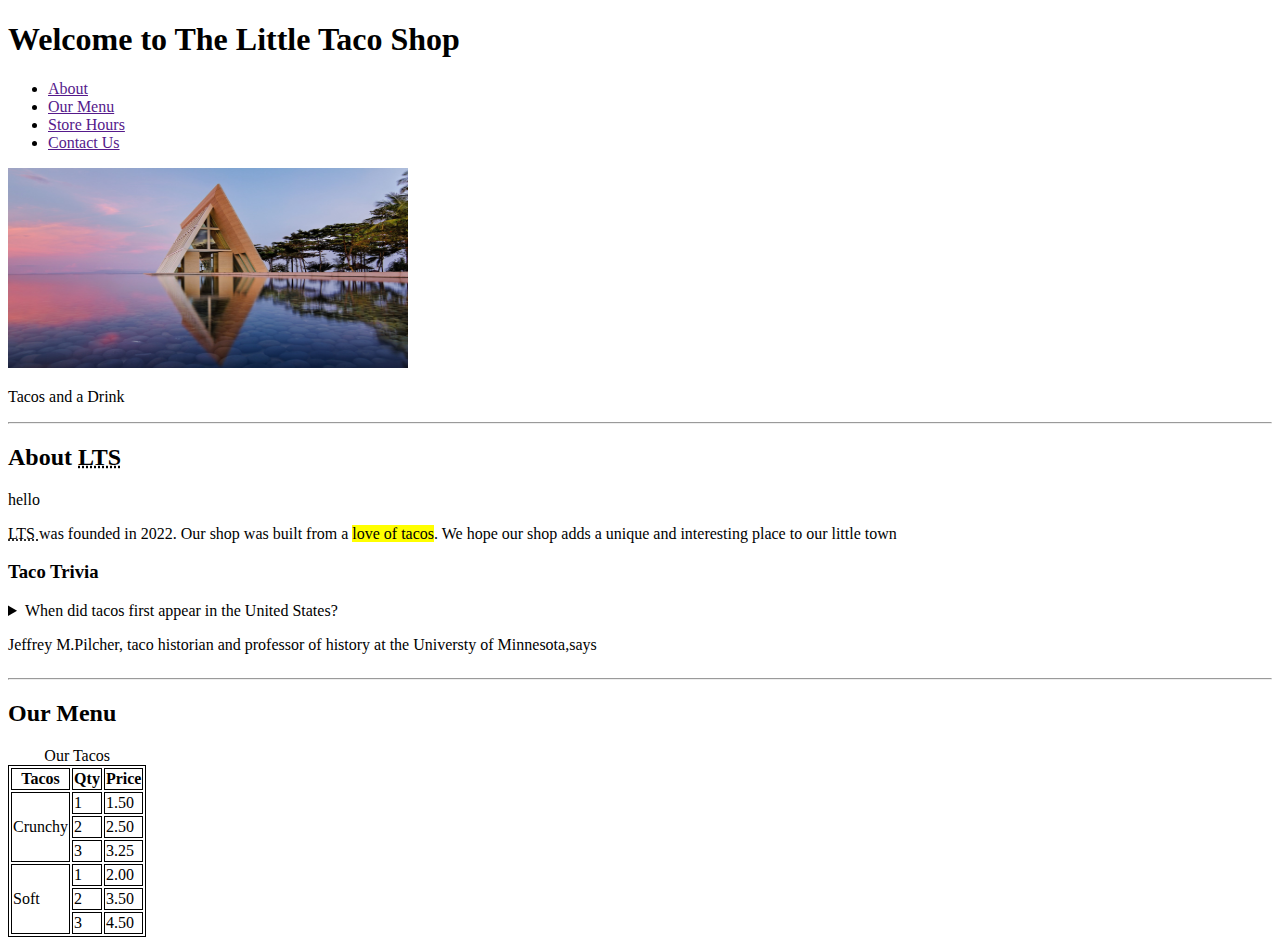
==== Index.html @ 8dedca97 "added table" ====
<!DOCTYPE html>
<html lang="en">
  <head>
    <meta charset="UTF-8" />
    <meta http-equiv="X-UA-Compatible" content="IE=edge" />
    <title>Tacos</title>

    <!--- Styles-->
    <style>
      img {
        background-color: black;
      }

      table,
      td,
      th {
        border: 1px solid black;
      }
    </style>
  </head>
  <body>
    <h1>Welcome to The Little Taco Shop</h1>

    <header>
      <nav>
        <ul>
          <li><a href=""> About </a></li>
          <li><a href=""> Our Menu </a></li>
          <li><a href=""> Store Hours </a></li>
          <li><a href=""> Contact Us</a></li>
        </ul>
      </nav>
    </header>

    <article>
      <!--Welcome to the little taco shop-->
      <img
        src="Images\vicky xperia_4k HDR_YEViQmVadA.jpg"
        alt="Picture of pizza"
        width="400"
        height="200"
      />
      <p>Tacos and a Drink</p>
      <hr />
    </article>

    <section>
      <!--About-->
      <h2>About <abbr title="Los Taco Sos">LTS</abbr></h2>

      <div>hello</div>

      <p>
        <abbr title="Los Taco Sos"> LTS </abbr> was founded in 2022. Our shop
        was built from a <mark>love of tacos</mark>. We hope our shop adds a
        unique and interesting place to our little town
      </p>

      <h3>Taco Trivia</h3>

      <details>
        <summary>
          When did tacos first appear in the United States?
          <p>
            Jeffrey M.Pilcher, taco historian and professor of history at the
            Universty of Minnesota,says
          </p>
        </summary>
      </details>
    </section>

    <hr />
    <h2>Our Menu</h2>

    <!------------------------Table----------------------------->
    <table>
        <caption>Our Tacos</caption>
        <thead>
            <tr>
                <th>Tacos</th>
                <th>Qty</th>
                <th>Price</th>
              </tr>
        </thead>
      
        <tbody>
            <tr>
                <td rowspan="3">Crunchy</td>
                <td>1</td>
                <td>1.50</td>
              </tr>
              <tr>
                <td>2</td>
                <td>2.50</td>
              </tr>
              <tr>
                <td>3</td>
                <td>3.25</td>
              </tr>
        
              <tr>
                <td rowspan="3"> Soft </td>
                <td> 1 </td>
                <td> 2.00</td>
              </tr>
        
              <tr>
                <td>2</td>
                <td>3.50</td>
              </tr>
        
              <tr>
                <td>3</td>
                <td>4.50</td>
              </tr>
        
        </tbody>
     
    </table>

  </body>
</html>
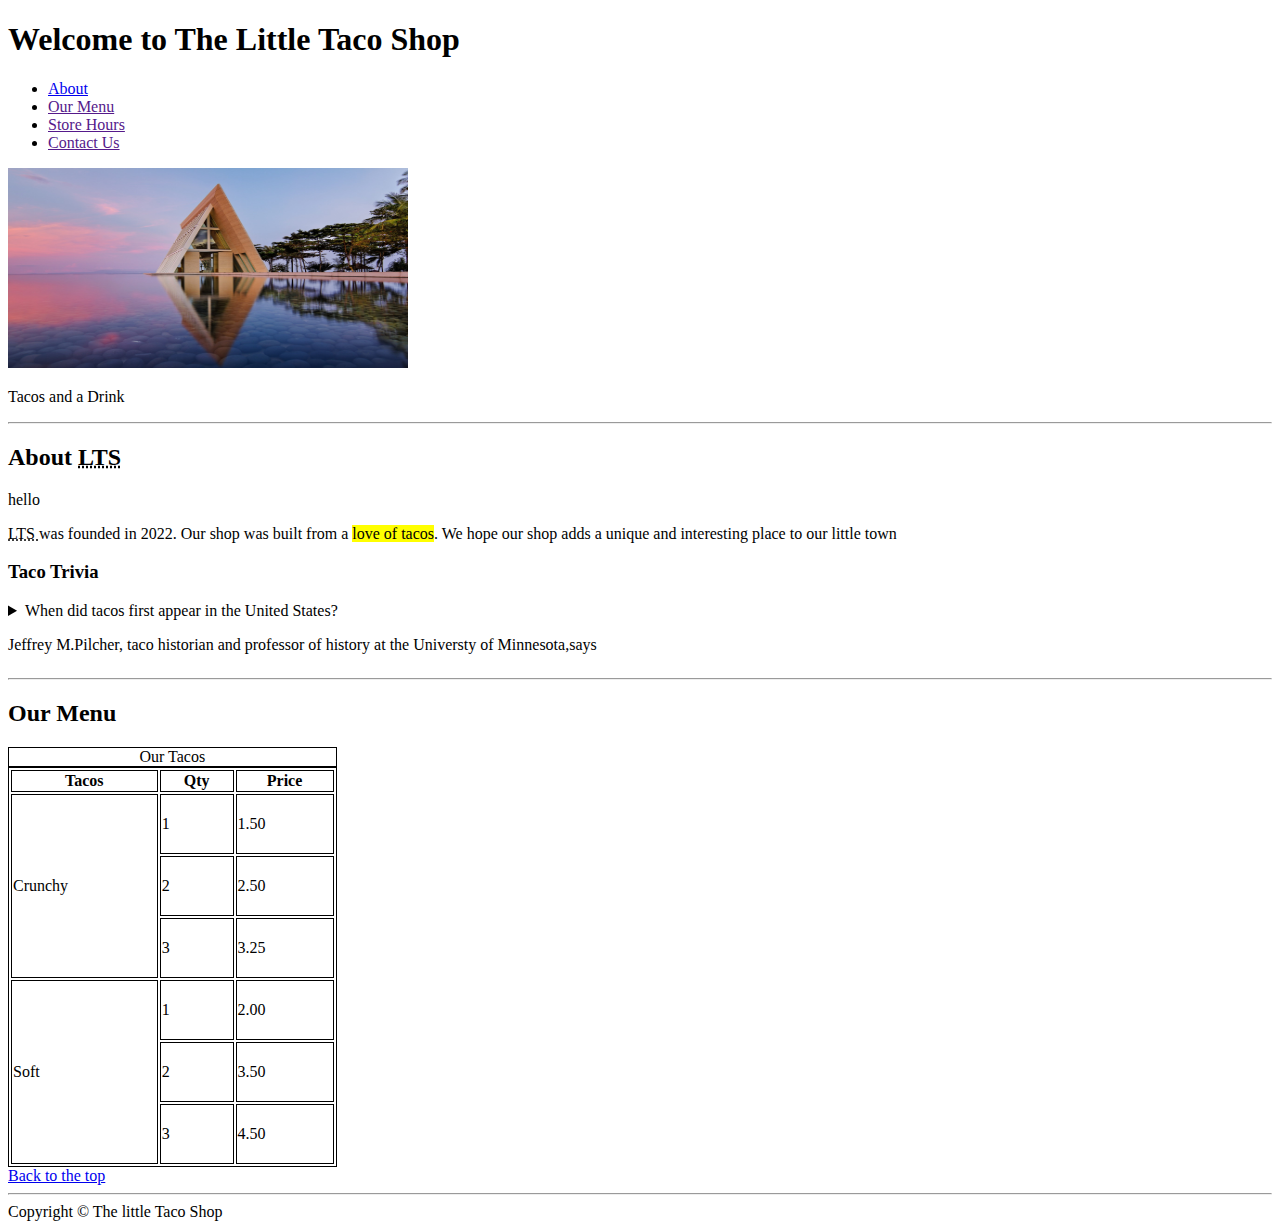
==== commit 816a0559: "finished index.html,styles.css" ====
--- a/Index.html
+++ b/Index.html
@@ -4,27 +4,18 @@
     <meta charset="UTF-8" />
     <meta http-equiv="X-UA-Compatible" content="IE=edge" />
     <title>Tacos</title>
+    <link rel="stylesheet" href="styles.css">
 
     <!--- Styles-->
-    <style>
-      img {
-        background-color: black;
-      }
-
-      table,
-      td,
-      th {
-        border: 1px solid black;
-      }
-    </style>
+    
   </head>
   <body>
-    <h1>Welcome to The Little Taco Shop</h1>
+    <h1 id="h1heading">Welcome to The Little Taco Shop</h1>
 
     <header>
       <nav>
         <ul>
-          <li><a href=""> About </a></li>
+          <li><a href="#About"> About </a></li>
           <li><a href=""> Our Menu </a></li>
           <li><a href=""> Store Hours </a></li>
           <li><a href=""> Contact Us</a></li>
@@ -46,7 +37,7 @@
 
     <section>
       <!--About-->
-      <h2>About <abbr title="Los Taco Sos">LTS</abbr></h2>
+      <h2 id="About">About <abbr title="Los Taco Sos">LTS</abbr></h2>
 
       <div>hello</div>
 
@@ -73,7 +64,7 @@
     <h2>Our Menu</h2>
 
     <!------------------------Table----------------------------->
-    <table>
+    <table style="height: 400px " width="26%">
         <caption>Our Tacos</caption>
         <thead>
             <tr>
@@ -118,5 +109,9 @@
      
     </table>
 
+    <a href="#h1heading">Back to the top</a>
+
+    <hr>
+    Copyright &copy; The little Taco Shop
   </body>
 </html>
--- a/styles.css
+++ b/styles.css
@@ -0,0 +1,10 @@
+
+  table,
+  td,
+  th {
+    border: 1px solid black;
+  }
+
+  caption{
+    border: 1px solid black;
+  }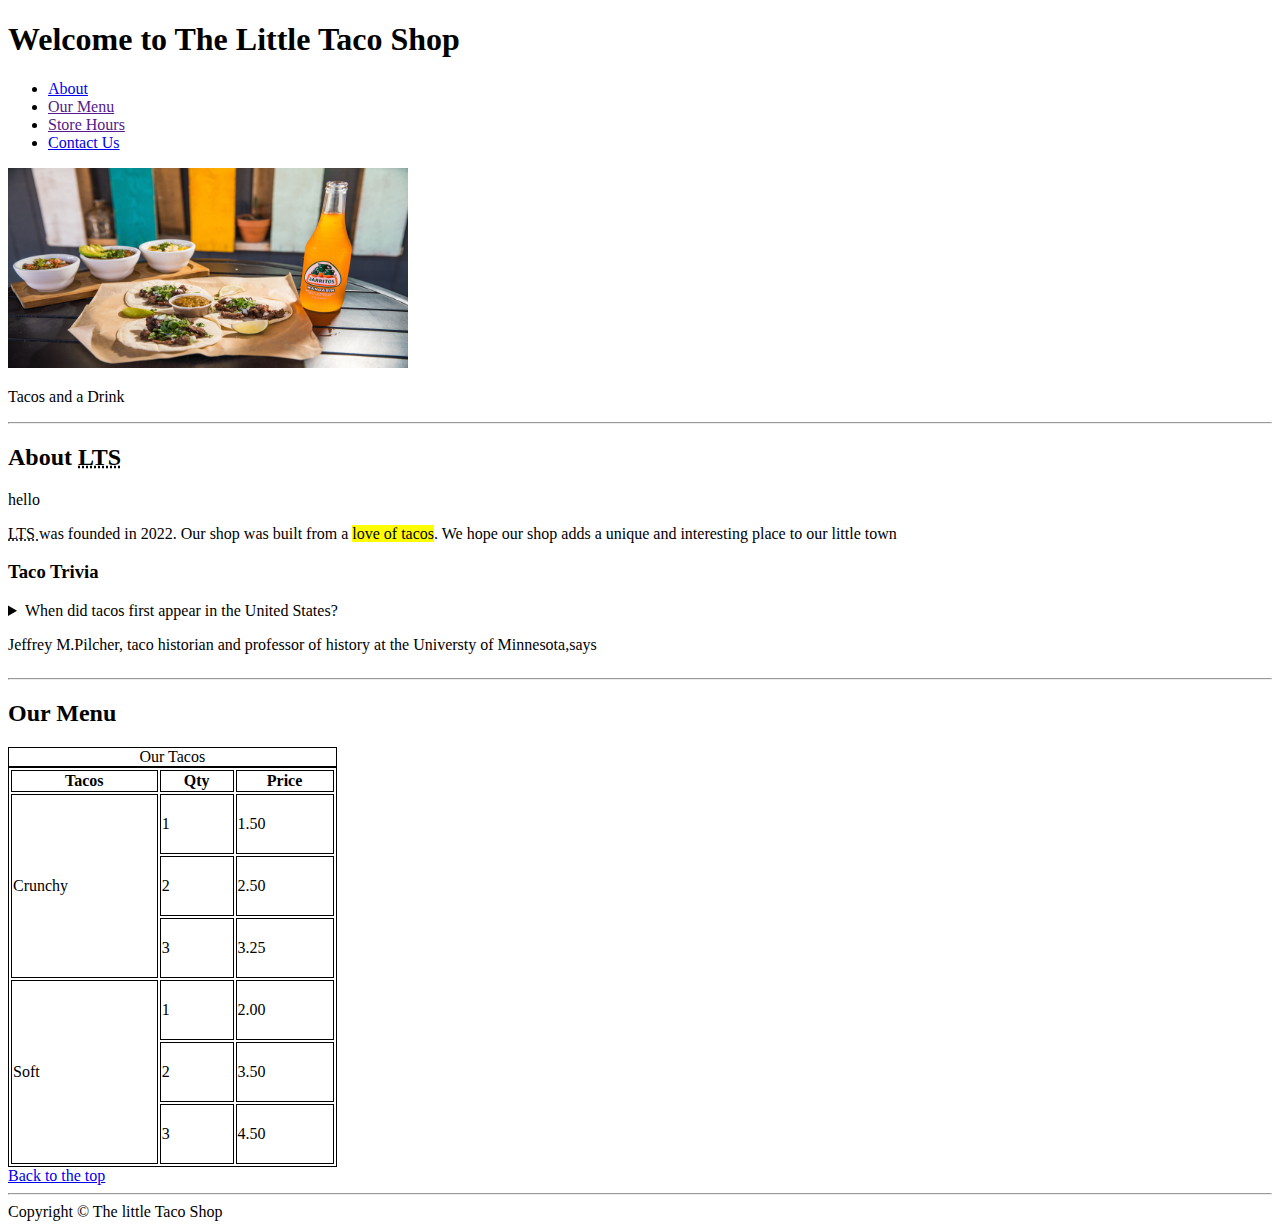
==== commit 774c8185: "modified pages and added images" ====
--- a/Index.html
+++ b/Index.html
@@ -18,7 +18,7 @@
           <li><a href="#About"> About </a></li>
           <li><a href=""> Our Menu </a></li>
           <li><a href=""> Store Hours </a></li>
-          <li><a href=""> Contact Us</a></li>
+          <li><a href="Contact.html"> Contact Us</a></li>
         </ul>
       </nav>
     </header>
@@ -26,7 +26,7 @@
     <article>
       <!--Welcome to the little taco shop-->
       <img
-        src="Images\vicky xperia_4k HDR_YEViQmVadA.jpg"
+        src="Images\tacos_and_drink_400x267.png"
         alt="Picture of pizza"
         width="400"
         height="200"
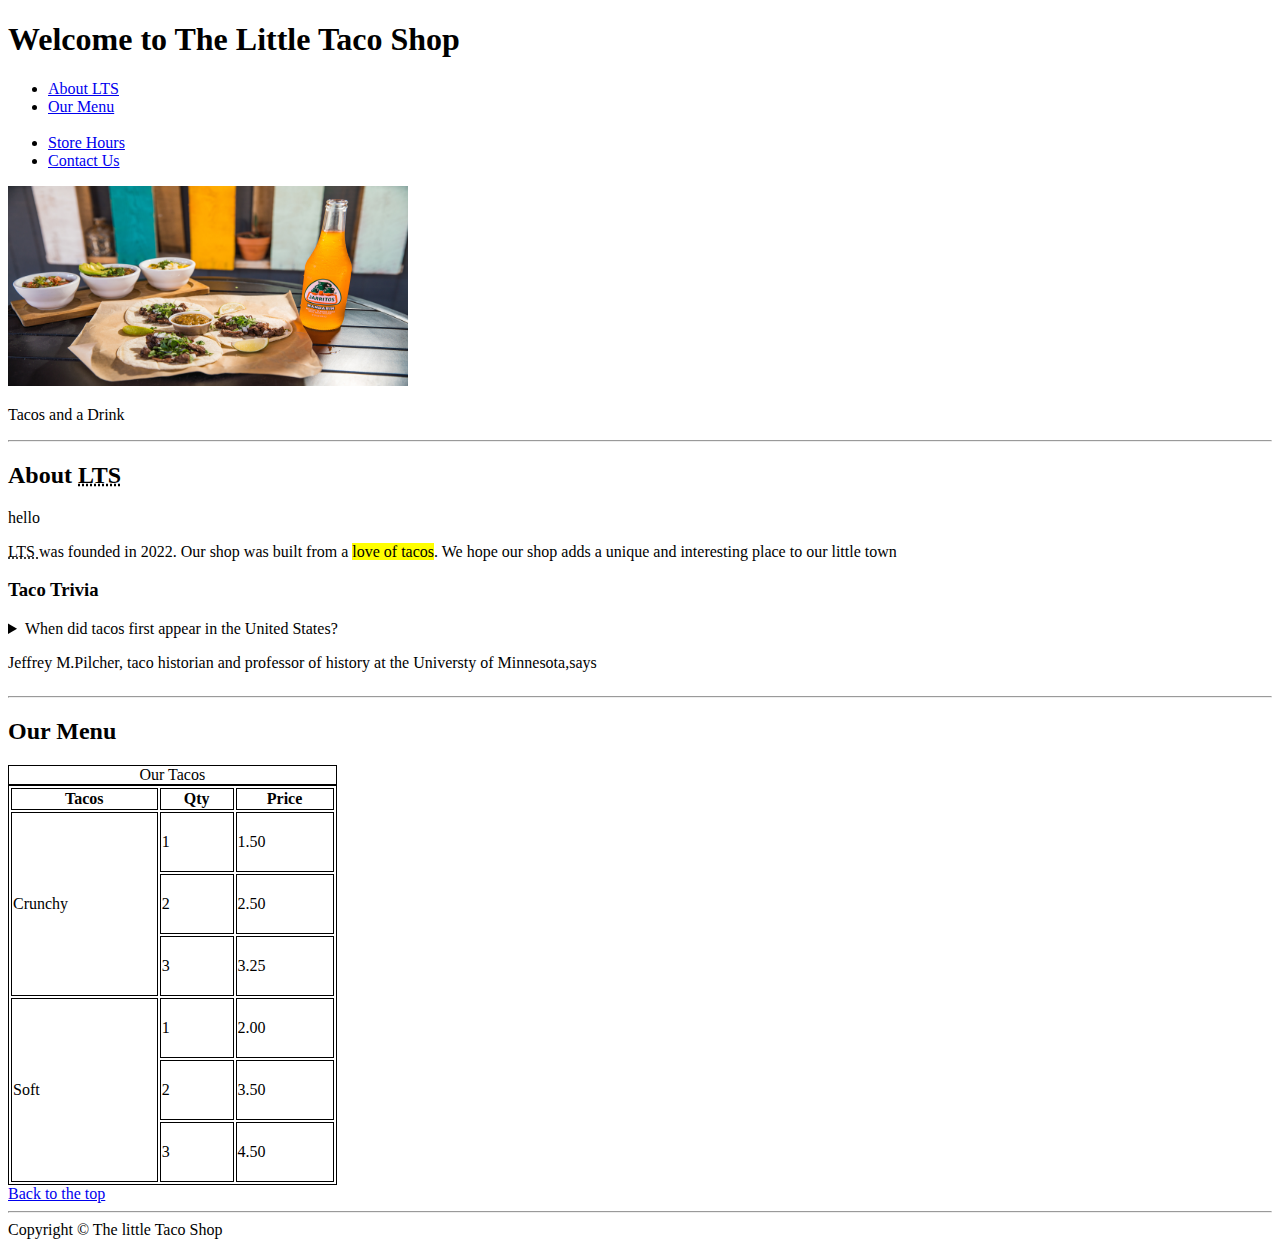
==== commit c06dea4c: "updated nav bar" ====
--- a/Index.html
+++ b/Index.html
@@ -15,9 +15,9 @@
     <header>
       <nav>
         <ul>
-          <li><a href="#About"> About </a></li>
-          <li><a href=""> Our Menu </a></li>
-          <li><a href=""> Store Hours </a></li>
+          <li><a href="#About"> About LTS </a></li>
+          <li><a href="#OurMenu"> Our Menu </a></li> <br>
+          <li><a href="About.html"> Store Hours </a></li>
           <li><a href="Contact.html"> Contact Us</a></li>
         </ul>
       </nav>
@@ -61,7 +61,7 @@
     </section>
 
     <hr />
-    <h2>Our Menu</h2>
+    <h2 id="OurMenu">Our Menu</h2>
 
     <!------------------------Table----------------------------->
     <table style="height: 400px " width="26%">
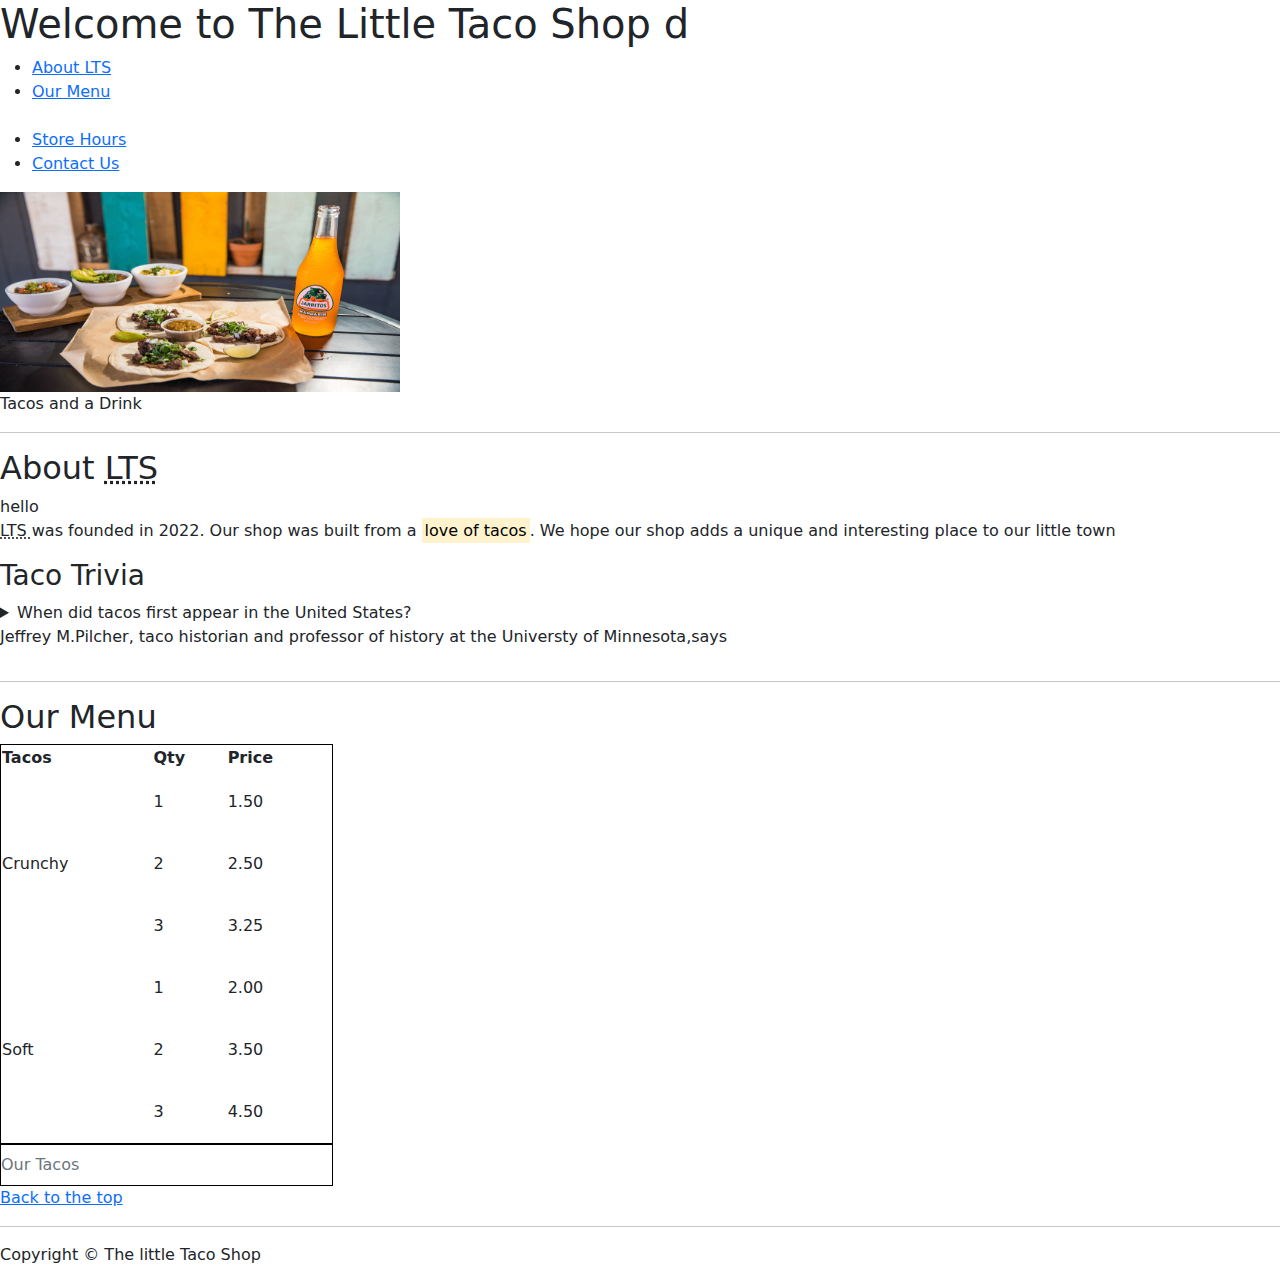
==== commit 3d953982: "added bootstrap" ====
--- a/Index.html
+++ b/Index.html
@@ -5,12 +5,12 @@
     <meta http-equiv="X-UA-Compatible" content="IE=edge" />
     <title>Tacos</title>
     <link rel="stylesheet" href="styles.css">
-
+    <link rel="stylesheet" href="css/bootstrap.css">
     <!--- Styles-->
     
   </head>
   <body>
-    <h1 id="h1heading">Welcome to The Little Taco Shop</h1>
+    <h1 id="h1heading">Welcome to The Little Taco Shop  d</h1>
 
     <header>
       <nav>
